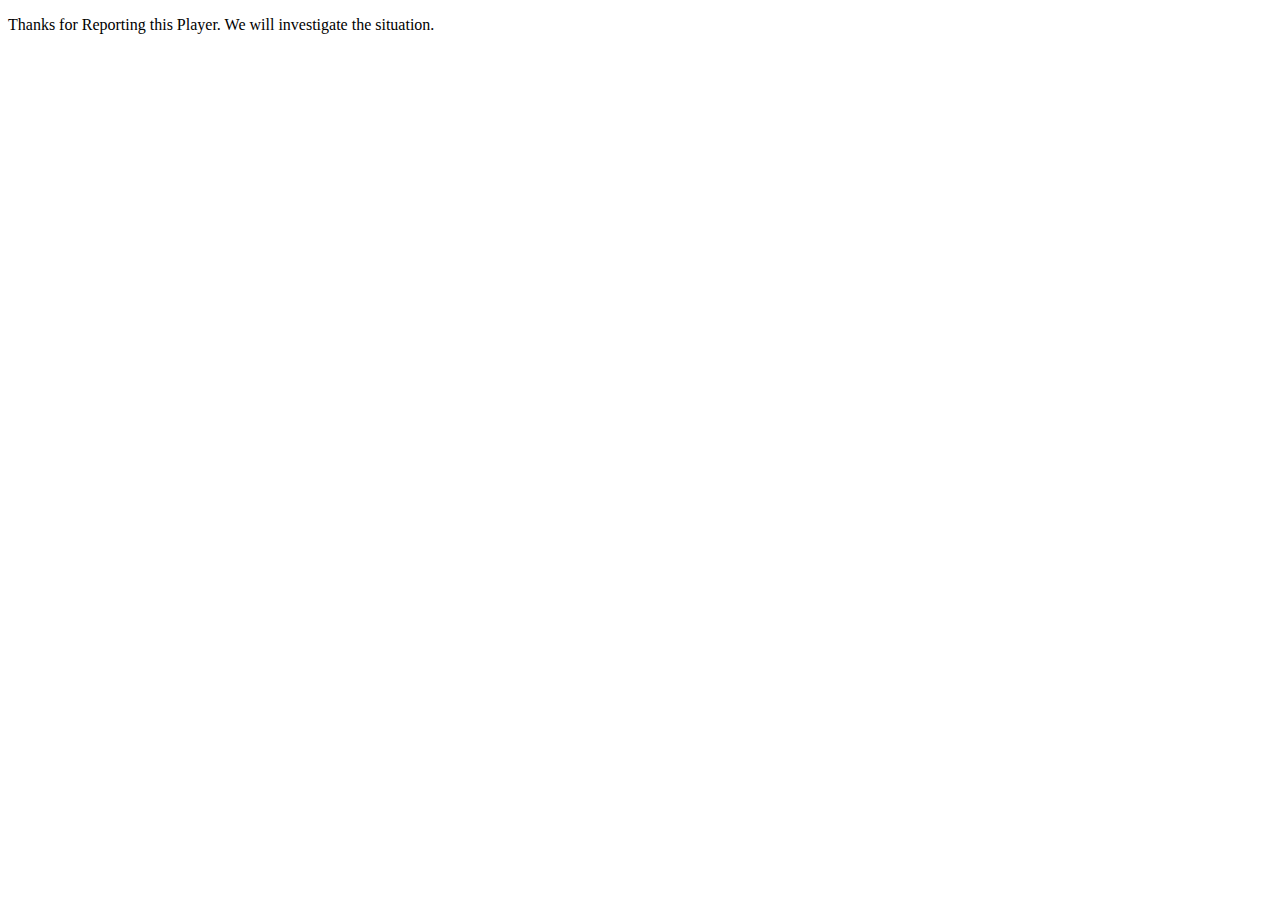
==== report/thanks.html @ 4695b5b2 "created report a player" ====
<!DOCTYPE html>
<html lang="en">
<head>
    <meta charset="UTF-8">
    <meta name="viewport" content="width=device-width, initial-scale=1.0">
    <title>UnrealGamesByMe Report Player</title>
    <link href="https://cdn.jsdelivr.net/npm/bootstrap@5.3.2/dist/css/bootstrap.min.css" rel="stylesheet" integrity="sha384-T3c6CoIi6uLrA9TneNEoa7RxnatzjcDSCmG1MXxSR1GAsXEV/Dwwykc2MPK8M2HN" crossorigin="anonymous">
    <script src="https://cdn.jsdelivr.net/npm/bootstrap@5.3.2/dist/js/bootstrap.bundle.min.js" integrity="sha384-C6RzsynM9kWDrMNeT87bh95OGNyZPhcTNXj1NW7RuBCsyN/o0jlpcV8Qyq46cDfL" crossorigin="anonymous"></script>
    <link rel="stylesheet" href="/css/style.css">
</head>
<body>
    <p class="fs-1 text-center">Thanks for Reporting this Player. We will investigate the situation.</p>
</body>
</html>
---- css/style.css ----
body {
    height: auto;
    background-color: rgba(0, 0, 0, 0);
}

.text-dark-o {
    color: rgb(0, 0, 0);
}
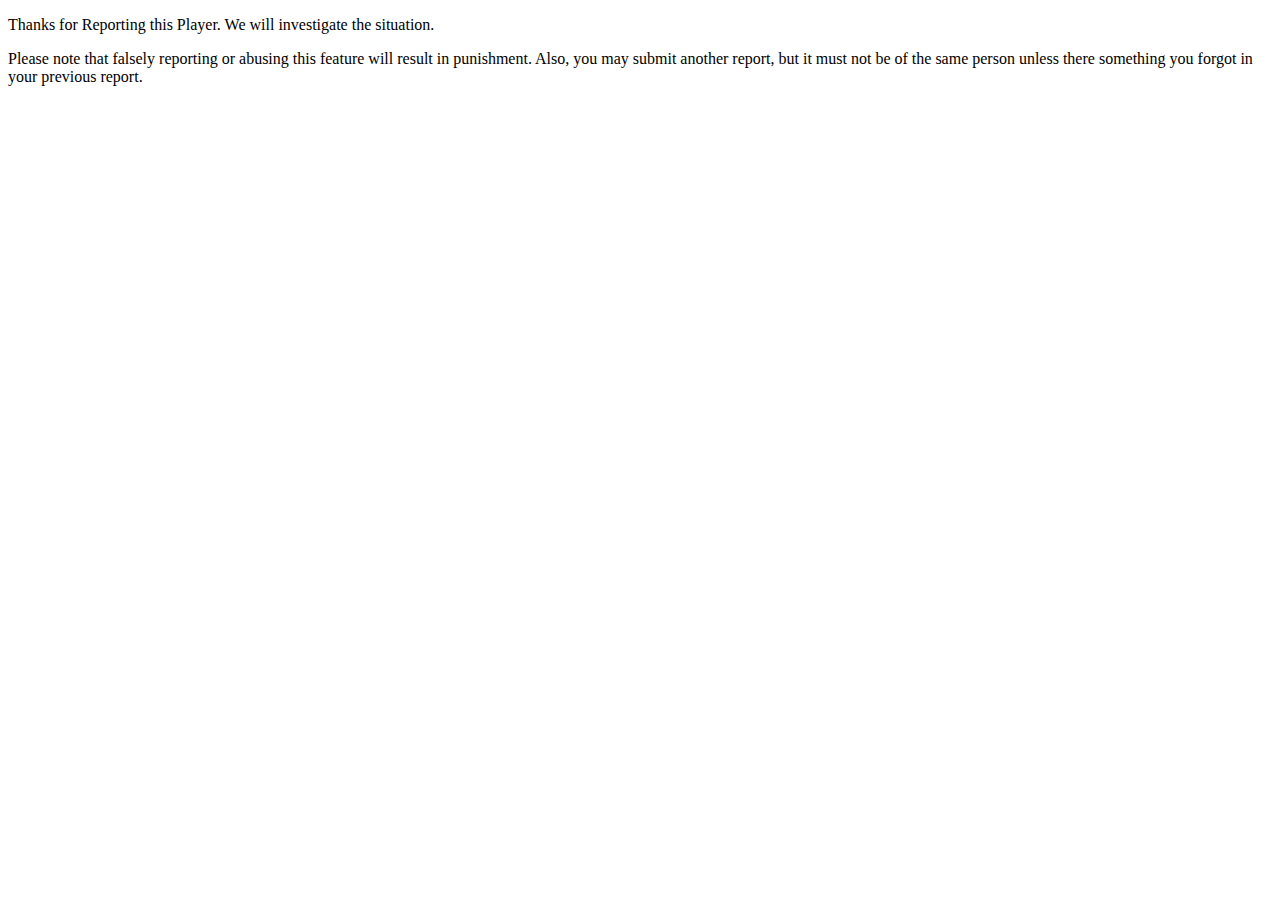
==== commit ab132982: "changed button design and allowing more reports" ====
--- a/report/thanks.html
+++ b/report/thanks.html
@@ -10,5 +10,6 @@
 </head>
 <body>
     <p class="fs-1 text-center">Thanks for Reporting this Player. We will investigate the situation.</p>
+    <p class="fs-3 text-center">Please note that falsely reporting or abusing this feature will result in punishment. Also, you may submit another report, but it must not be of the same person unless there something you forgot in your previous report.</p>
 </body>
 </html>